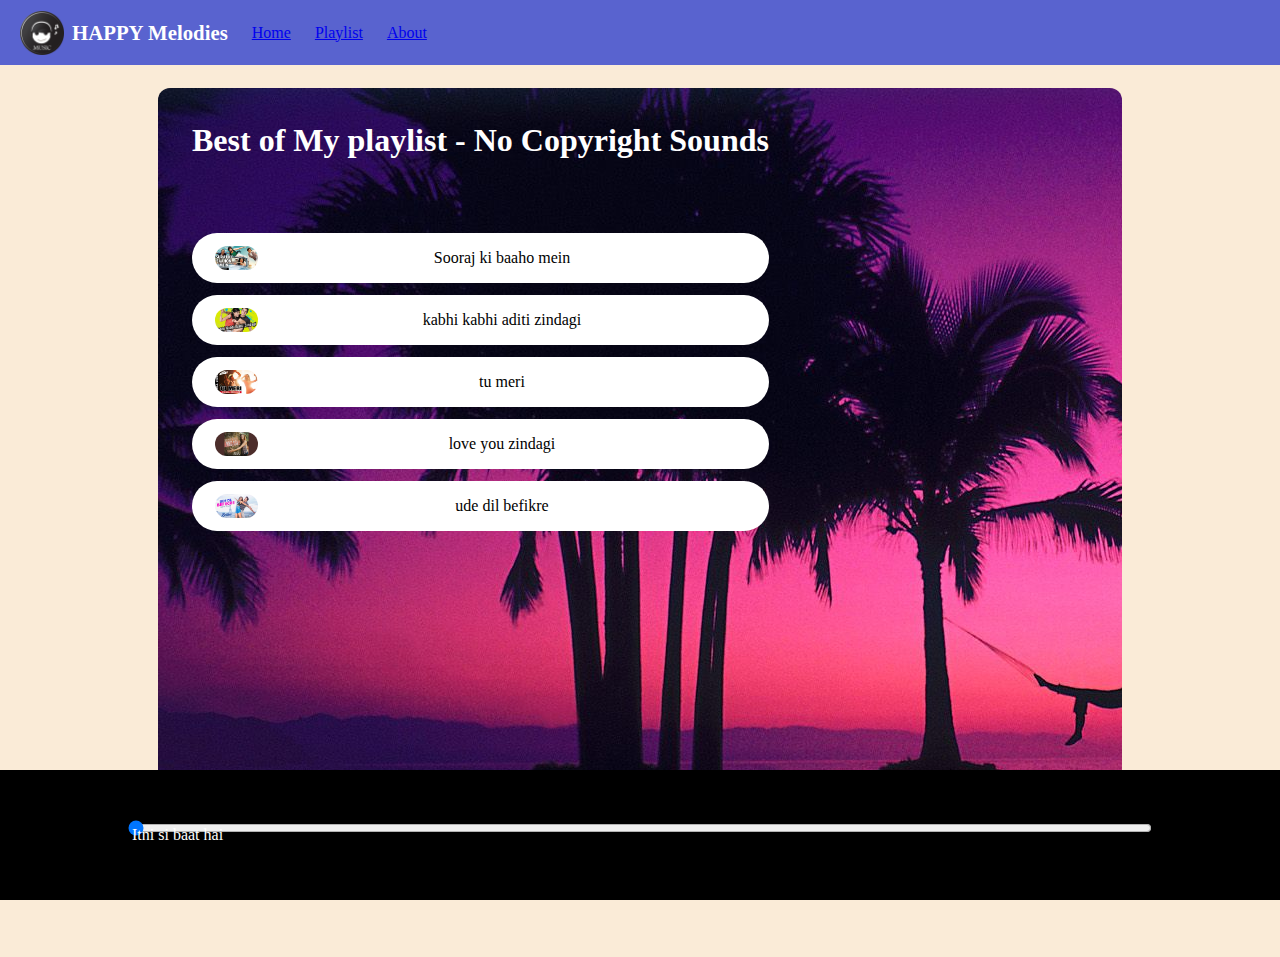
==== index.html @ 8a2c59f0 "Add files via upload" ====
<!DOCTYPE html>
<html lang="en">
    <head>
        <meta charset="UTF-8">
        <meta http-equiv="X-UA-Compatible" content="IE=edge">
        <meta name="viewport" content="width=device-width, initial-scale=1.0">
        <title>HAPPY Melodies-Happiness overloaded</title>
        <link rel="stylesheet" href="style.css">
        </head>
<body>
    <nav>
        <ul>
            <li class="brand"><img src="logo.jpg" alt="HAPPY Melodies"> HAPPY Melodies</li>
            <li><a href="home.html">Home</a></li>
            <li><a href="index.html">Playlist</a></li>
            <li><a href="about.html">About</a></li>
        </ul>
    </nav>

    <div class="container">
        <div class="songList">
            <h1>Best of My playlist - No Copyright Sounds</h1>
            <div class="songItemContainer">
                <div class="songItem">
                    <img alt="1">
                    <span class="songName">Itni Si Baat Hai</span>
                    <span class="songlistplay"><span class="timestamp"><i id="0" class="far songItemPlay fa-play-circle"></i> </span></span>
                </div>
                <div class="songItem">
                    <img alt="1">
                    <span class="songName">Let me Love You</span>
                    <span class="songlistplay"><span class="timestamp"><i id="1" class="far songItemPlay fa-play-circle"></i> </span></span>
                </div>
                <div class="songItem">
                    <img alt="1">
                    <span class="songName">Let me Love You</span>
                    <span class="songlistplay"><span class="timestamp"><i id="2" class="far songItemPlay fa-play-circle"></i> </span></span>
                </div>
                <div class="songItem">
                    <img alt="1">
                    <span class="songName">Let me Love You</span>
                    <span class="songlistplay"><span class="timestamp"><i id="3" class="far songItemPlay fa-play-circle"></i> </span></span>
                </div>
                <div class="songItem">
                    <img alt="1">
                    <span class="songName">Let me Love You</span>
                    <span class="songlistplay"><span class="timestamp"><i id="4" class="far songItemPlay fa-play-circle"></i> </span></span>
                </div> 
            </div>
        </div>
        <div class="songBanner"></div>
    </div>

    <div class="bottom">
        <input type="range" name="range" id="myProgressBar" min="0" value="0" max="100%">
        <div class="icons">
            <!-- fontawesome icons -->
            <i class="fas fa-3x fa-step-backward" id="previous"></i>
            <i class="far fa-3x fa-play-circle" id="masterPlay"></i>
            <i class="fas fa-3x fa-step-forward" id="next"></i> 
        </div>
        <div class="songInfo">
            <img src="playing.gif" width="42px" alt="" id="gif"> <span id="masterSongName">Itni si baat hai</span>
        </div>
    </div> 
    <script src="script.js"></script>
    <script src="https://kit.fontawesome.com/9dc82b4fdc.js" crossorigin="anonymous"></script>
</body>
</html>
---- style.css ----
@import url('https://fonts.googleapis.com/css2?family=Ubuntu&display=swap');
@import url('https://fonts.googleapis.com/css2?family=Varela+Round&display=swap');
body{
    background-color:antiquewhite;
}

*{
    margin: 0;
    padding: 0;
}

nav{
    font-family: 'Lobster', cursive;
}

nav ul{
    display: flex;
    align-items: center;
    list-style-type: none;
    height: 65px;
    background-color: rgb(89, 99, 207);
    color: white;
}

nav ul li{
    padding: 0 12px;
}
.brand img{
    width: 44px;
    padding: 0 8px;
}

.brand {
    display: flex;
    align-items: center;
    font-weight: bolder;
    font-size: 1.3rem;
}

.container{
    min-height: 72vh;
    background-color: rgb(16, 1, 31);
    color: white;
    font-family: 'Beau Rivage', cursive;
   display: flex;
   margin: 23px auto;
   width: 70%;
   border-radius: 12px;
   padding: 34px;
   background-image: url('bg.jpeg');
}

.bottom{
    position: sticky;
    bottom: 0;
    height: 130px;
    background-color: black;
    color: white;
    display: flex;
    justify-content: center;
    align-items: center;
    flex-direction: column; 
}

.icons{
    margin-top: 14px; 
}
.icons i{
    cursor: pointer;
}

#myProgressBar{
    width: 80vw; 
    cursor: pointer;
}

.songItemContainer{
    margin-top: 74px;
}

.songItem{
    height: 50px;
    display: flex;
    background-color: white;
    
    color: black;
    margin: 12px 0;
    justify-content: space-between;
    align-items: center;
    border-radius: 34px;
}

.songItem img{
    width: 43px;
    margin: 0 23px;
    border-radius: 34px;
}

.timestamp{
    margin: 0 23px;
}

.timestamp i{
    cursor: pointer;
}

.songInfo{
    position: absolute;
    left: 10vw;
    font-family: 'Beau Rivage', cursive;
}
.songInfo img{
    opacity: 0;
    transition: opacity 0.4s ease-in;
}

.homepg{
    display: flex;
    align-items: center;
    font-family: Impact, Haettenschweiler, 'Arial Narrow Bold', sans-serif;
    font-size:60px;
    color: rgb(47, 2, 60);
}
.homepg img{
    height: 400px;
    width:400px;
    border-color: blueviolet;
}
.abtpg{
    display: flex;
    margin: 200px;
    align-items: center;
    font-family:'Lobster', cursive;
    font-size:larger;
    color: rgb(47, 2, 60);
}
.abtspan{
   font-size:large;
   font-family:Georgia, 'Times New Roman', Times, serif; 
   color: crimson;
}
.rowtextcenter{
display: flex;
align-items: right;
}
.social-icons {
    list-style-type: none;
}
@media only screen and (max-width: 1100px) {
    body {
      background-color: red;
    }
  }
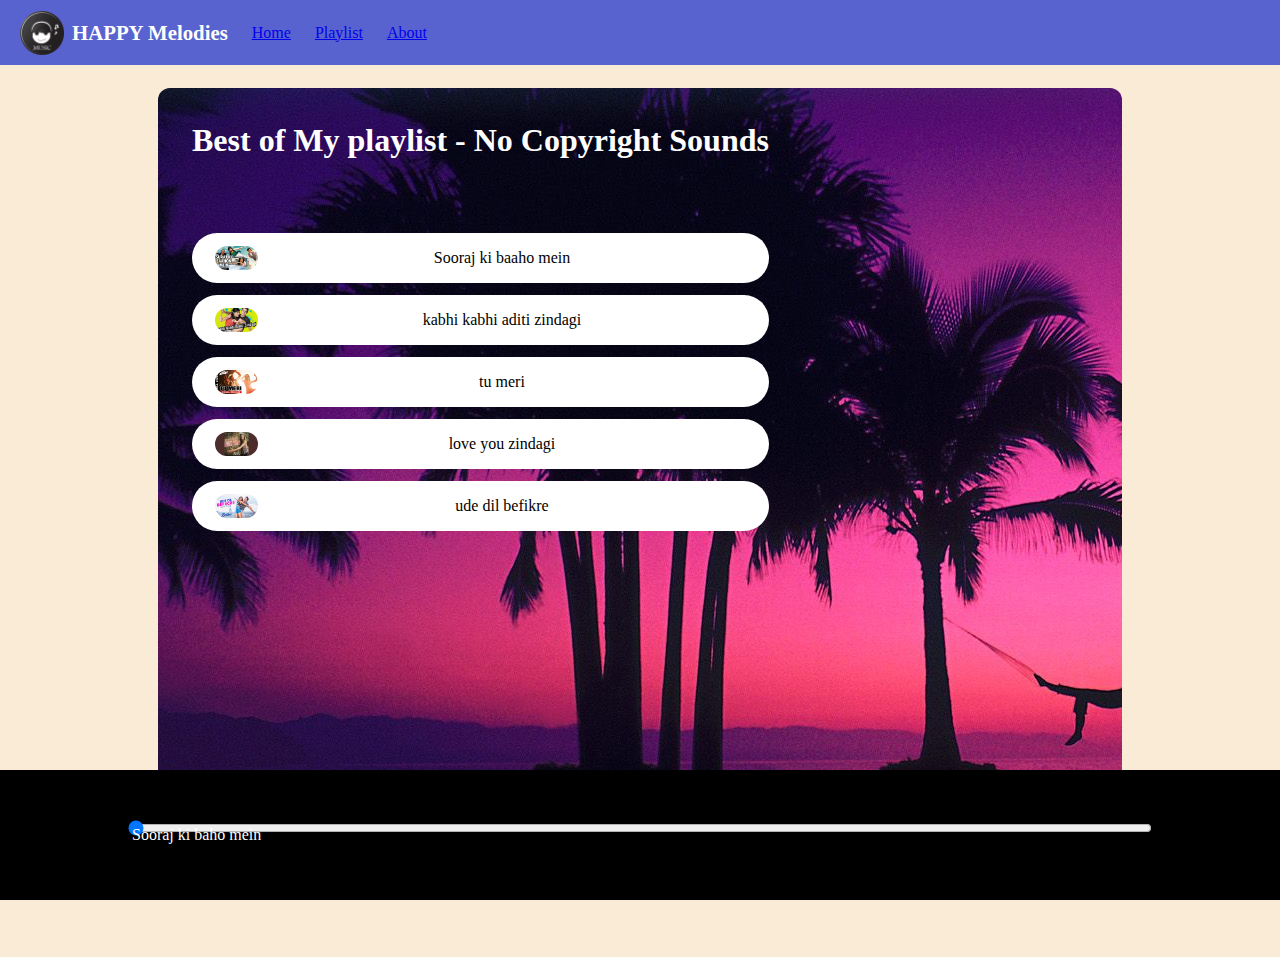
==== commit 99b86eec: "Update index.html" ====
--- a/index.html
+++ b/index.html
@@ -23,7 +23,7 @@
             <div class="songItemContainer">
                 <div class="songItem">
                     <img alt="1">
-                    <span class="songName">Itni Si Baat Hai</span>
+                    <span class="songName">Sooraj ki baho mein</span>
                     <span class="songlistplay"><span class="timestamp"><i id="0" class="far songItemPlay fa-play-circle"></i> </span></span>
                 </div>
                 <div class="songItem">
@@ -60,10 +60,10 @@
             <i class="fas fa-3x fa-step-forward" id="next"></i> 
         </div>
         <div class="songInfo">
-            <img src="playing.gif" width="42px" alt="" id="gif"> <span id="masterSongName">Itni si baat hai</span>
+            <img src="playing.gif" width="42px" alt="" id="gif"> <span id="masterSongName">Sooraj ki baho mein</span>
         </div>
     </div> 
     <script src="script.js"></script>
     <script src="https://kit.fontawesome.com/9dc82b4fdc.js" crossorigin="anonymous"></script>
 </body>
-</html>+</html>
